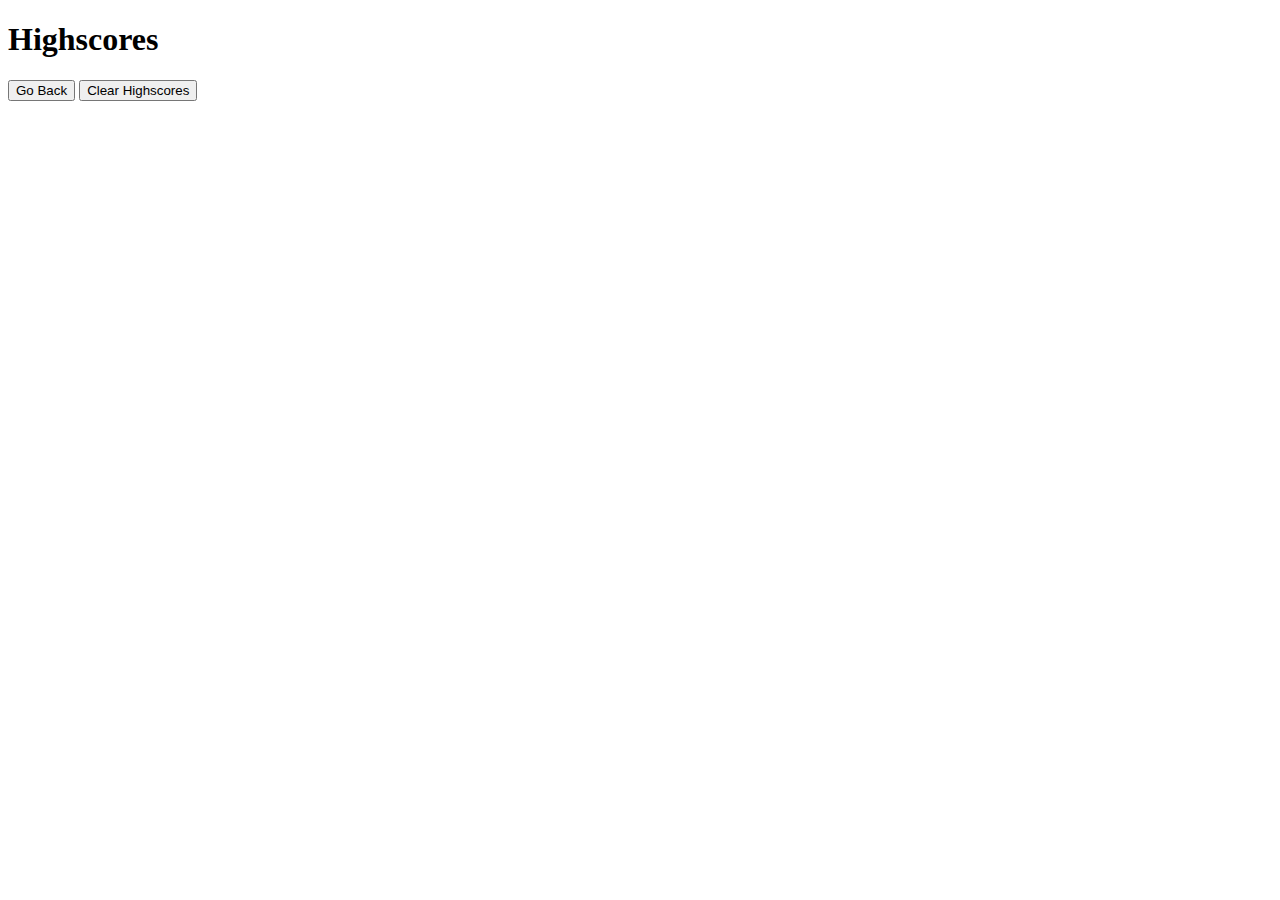
==== highscores.html @ b8d0a47b "added starter code to the repo: css, sounds, html" ====
<!DOCTYPE html>
<html lang="en">
  <head>
    <meta charset="UTF-8" />
    <meta name="viewport" content="width=device-width, initial-scale=1.0" />
    <meta http-equiv="X-UA-Compatible" content="ie=edge" />
    <title>Highscores</title>

    <link rel="stylesheet" href="./assets/css/styles.css" />
  </head>

  <body>
    <div class="wrapper">
      <h1>Highscores</h1>
      <ol id="highscores"></ol>

      <a href="index.html"><button>Go Back</button></a>
      <button id="clear">Clear Highscores</button>
    </div>

    <script src="./assets/js/scores.js"></script>
  </body>
</html>
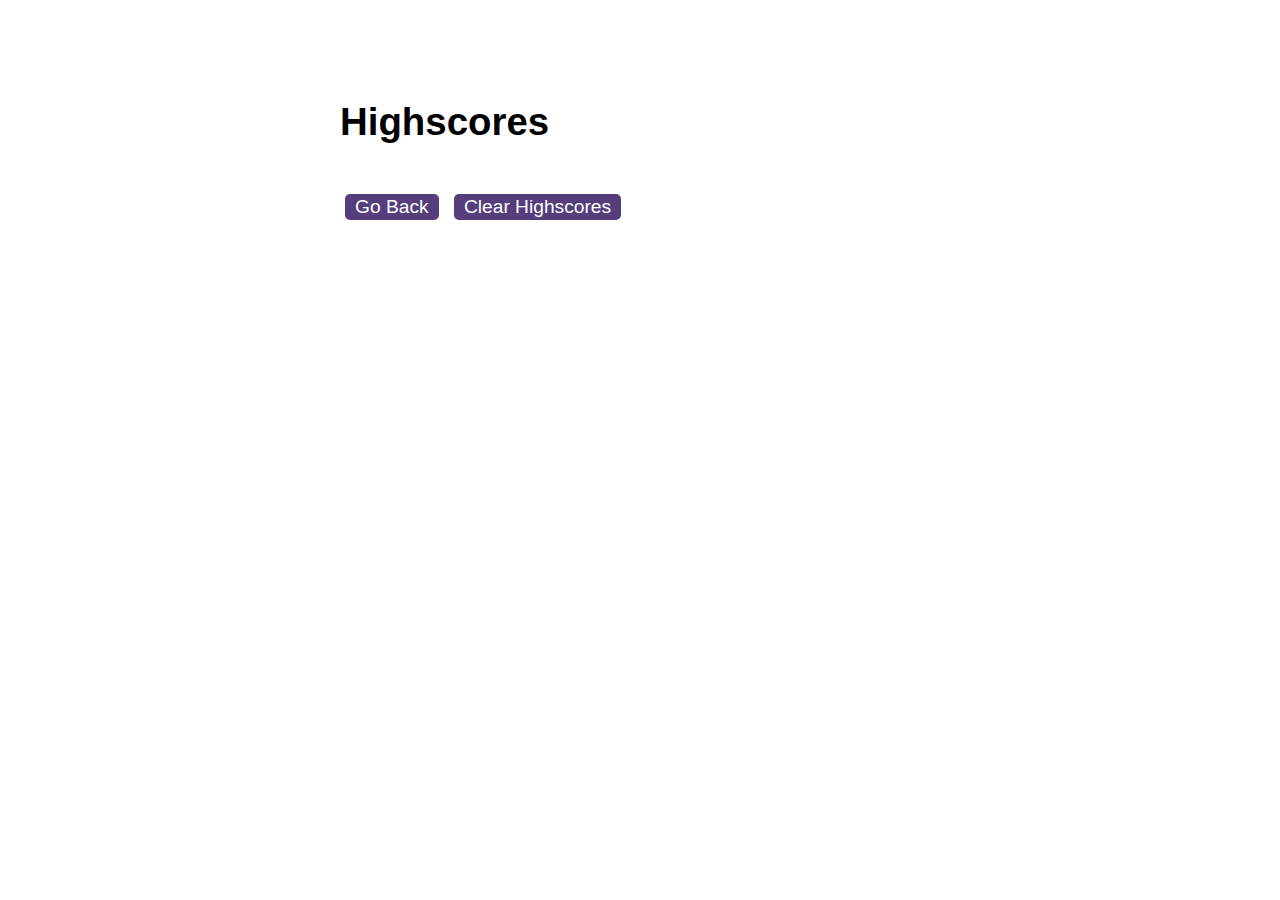
==== commit b29f4059: "add correct paths" ====
--- a/highscores.html
+++ b/highscores.html
@@ -6,7 +6,7 @@
     <meta http-equiv="X-UA-Compatible" content="ie=edge" />
     <title>Highscores</title>
 
-    <link rel="stylesheet" href="./assets/css/styles.css" />
+    <link rel="stylesheet" href="./css/styles.css" />
   </head>
 
   <body>
@@ -14,10 +14,10 @@
       <h1>Highscores</h1>
       <ol id="highscores"></ol>
 
-      <a href="index.html"><button>Go Back</button></a>
+      <a href="./index.html"><button>Go Back</button></a>
       <button id="clear">Clear Highscores</button>
     </div>
 
-    <script src="./assets/js/scores.js"></script>
+    <script src="./scores.js"></script>
   </body>
 </html>
--- a/css/styles.css
+++ b/css/styles.css
@@ -0,0 +1,88 @@
+body {
+  font-family: Arial;
+  font-size: 120%;
+}
+
+a {
+  color: #563d7c;
+  text-decoration: none;
+  transition: color 0.1s;
+}
+
+a:hover {
+  color: #8570a5;
+}
+
+button {
+  display: inline-block;
+  margin: 5px;
+  cursor: pointer;
+  font-size: 100%;
+  background-color: #563d7c;
+  border-radius: 5px;
+  padding: 2px 10px;
+  color: white;
+  border: 0;
+  transition: background-color 0.1s;
+}
+
+button:hover {
+  background-color: #8570a5;
+}
+
+.choices button {
+  display: block;
+}
+
+input[type="text"] {
+  font-size: 100%;
+}
+
+ol {
+  padding-left: 0px;
+  max-height: 400px;
+  overflow: auto;
+}
+
+li {
+  padding: 5px;
+  list-style: decimal inside none;
+}
+
+li:nth-child(odd) {
+  background-color: #f3edfc;
+}
+
+.wrapper {
+  margin: 100px auto 0 auto;
+  max-width: 600px;
+}
+
+.hide {
+  display: none;
+}
+
+.start {
+  text-align: center;
+}
+
+.scores {
+  position: absolute;
+  top: 10px;
+  left: 10px;
+}
+
+.feedback {
+  font-style: italic;
+  font-size: 120%;
+  margin-top: 20px;
+  padding-top: 10px;
+  color: gray;
+  border-top: 2px solid #ccc;
+}
+
+.timer {
+  position: absolute;
+  top: 10px;
+  right: 10px;
+}
